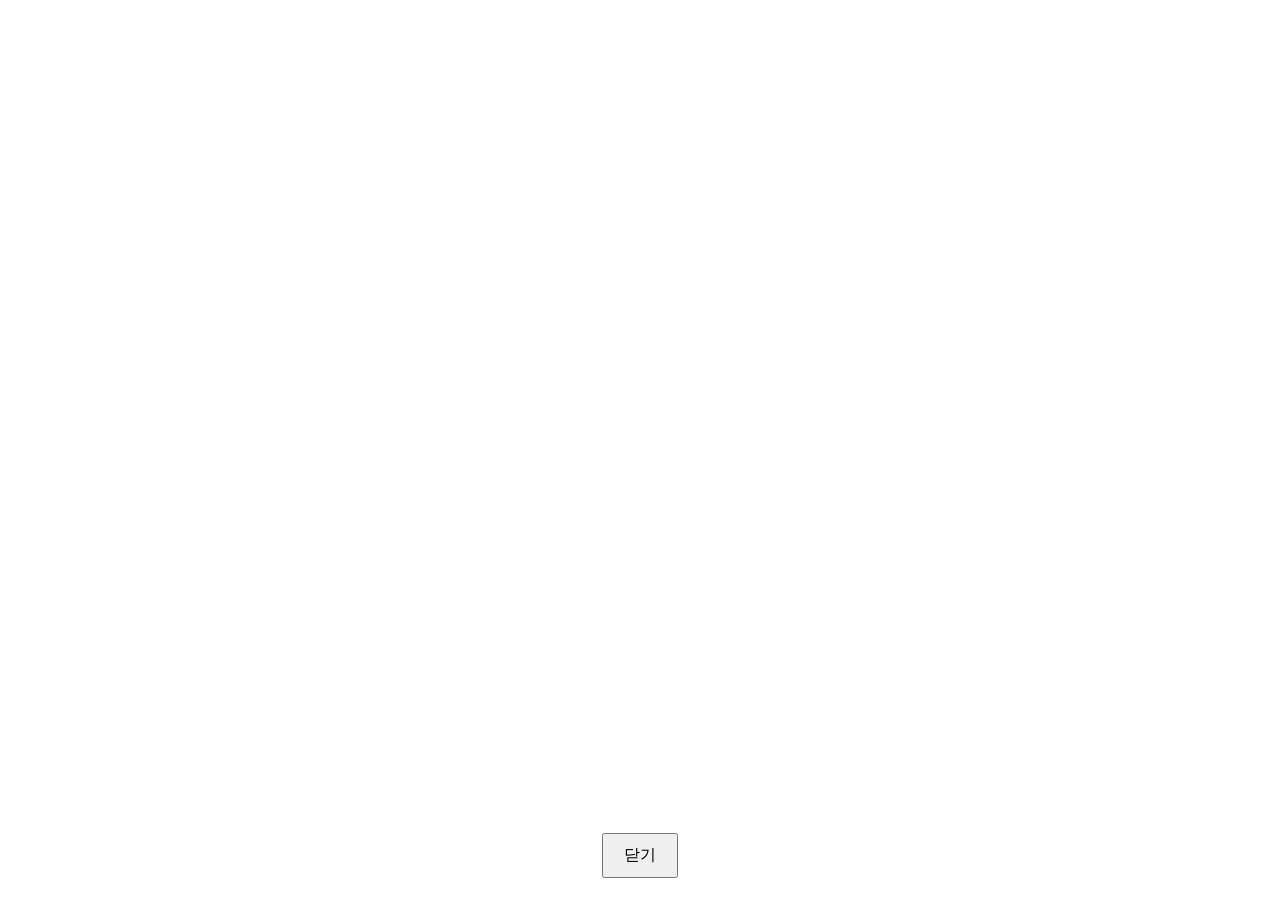
==== hankyung_up.html @ 68174377 "Add files via upload" ====
<!DOCTYPE html>
<html lang="ko">
<head>
    <meta charset="UTF-8">
    <meta name="viewport" content="width=device-width, initial-scale=1.0">
    <title>한국경제 로그인</title>
    <style>
        body, html {
            margin: 0;
            padding: 0;
            height: 100%;
            display: flex;
            flex-direction: column;
        }
        .frame-container {
            flex: 1;
            display: flex;
            flex-direction: column;
        }
        .top-frame {
            flex: 9;
            border: none;
        }
        .bottom-frame {
            flex: 1;
            display: flex;
            justify-content: center;
            align-items: center;
            border: none;
        }
        button {
            padding: 10px 20px;
            font-size: 16px;
        }
        @media (max-width: 768px) {
            button {
                padding: 8px 16px;
                font-size: 14px;
            }
        }
        @media (max-width: 480px) {
            button {
                padding: 6px 12px;
                font-size: 12px;
            }
        }
    </style>
</head>
<body>
    <div class="frame-container">
        <iframe class="top-frame" src="https://plus.hankyung.com/apps/member.login_hk?category=comp"></iframe>
        <div class="bottom-frame">
            <button onclick="window.close()">닫기</button>
        </div>
    </div>
</body>
</html>
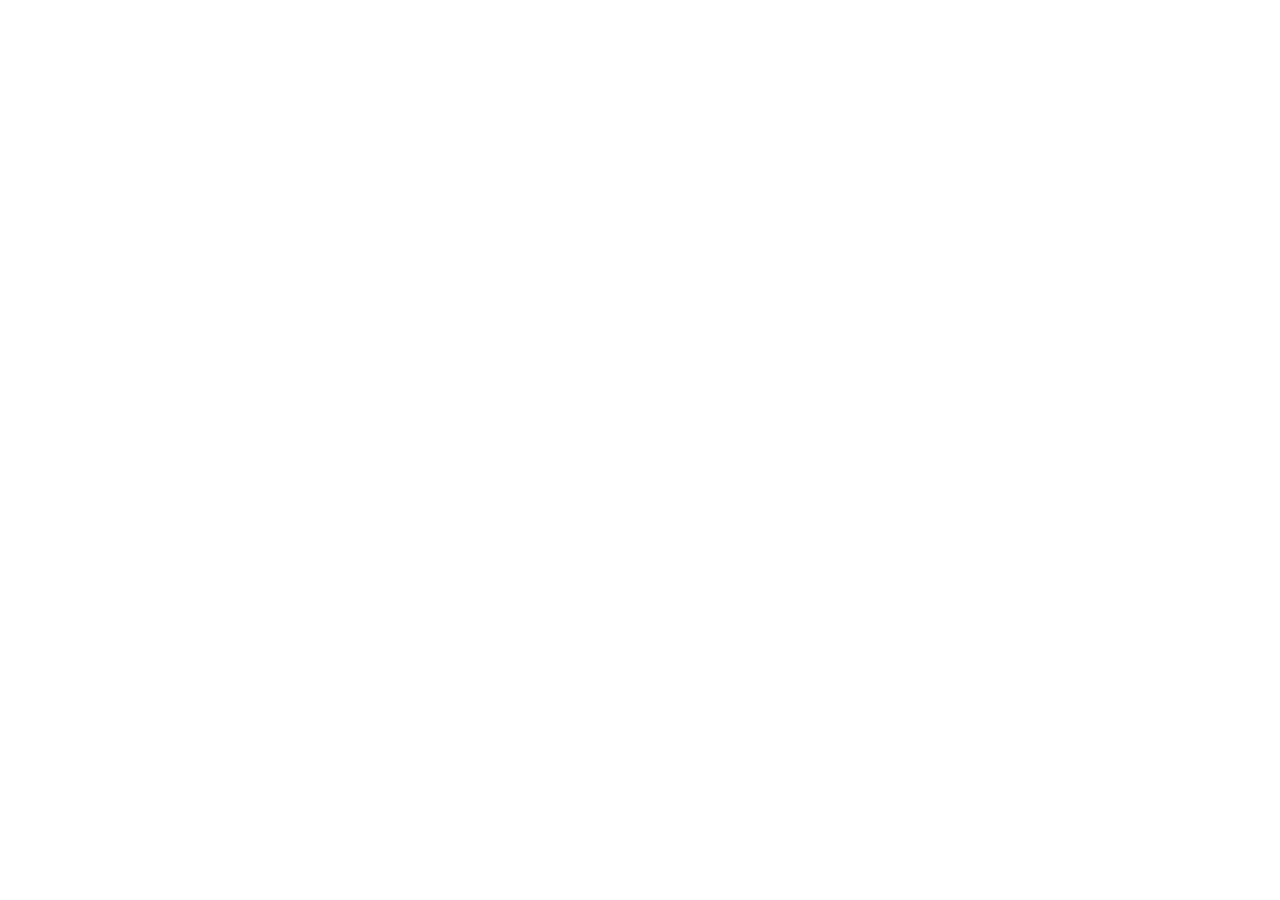
==== commit f122b159: "Add files via upload" ====
--- a/hankyung_up.html
+++ b/hankyung_up.html
@@ -4,54 +4,9 @@
     <meta charset="UTF-8">
     <meta name="viewport" content="width=device-width, initial-scale=1.0">
     <title>한국경제 로그인</title>
-    <style>
-        body, html {
-            margin: 0;
-            padding: 0;
-            height: 100%;
-            display: flex;
-            flex-direction: column;
-        }
-        .frame-container {
-            flex: 1;
-            display: flex;
-            flex-direction: column;
-        }
-        .top-frame {
-            flex: 9;
-            border: none;
-        }
-        .bottom-frame {
-            flex: 1;
-            display: flex;
-            justify-content: center;
-            align-items: center;
-            border: none;
-        }
-        button {
-            padding: 10px 20px;
-            font-size: 16px;
-        }
-        @media (max-width: 768px) {
-            button {
-                padding: 8px 16px;
-                font-size: 14px;
-            }
-        }
-        @media (max-width: 480px) {
-            button {
-                padding: 6px 12px;
-                font-size: 12px;
-            }
-        }
-    </style>
+    <meta http-equiv="refresh" content="0; url=https://plus.hankyung.com/apps/member.login_hk?category=comp">
 </head>
 <body>
-    <div class="frame-container">
-        <iframe class="top-frame" src="https://plus.hankyung.com/apps/member.login_hk?category=comp"></iframe>
-        <div class="bottom-frame">
-            <button onclick="window.close()">닫기</button>
-        </div>
-    </div>
+    <p>한국경제 로그인 페이지로 이동 중입니다. <a href="https://plus.hankyung.com/apps/member.login_hk?category=comp">여기를 클릭</a>하여 직접 이동할 수 있습니다.</p>
 </body>
 </html>
